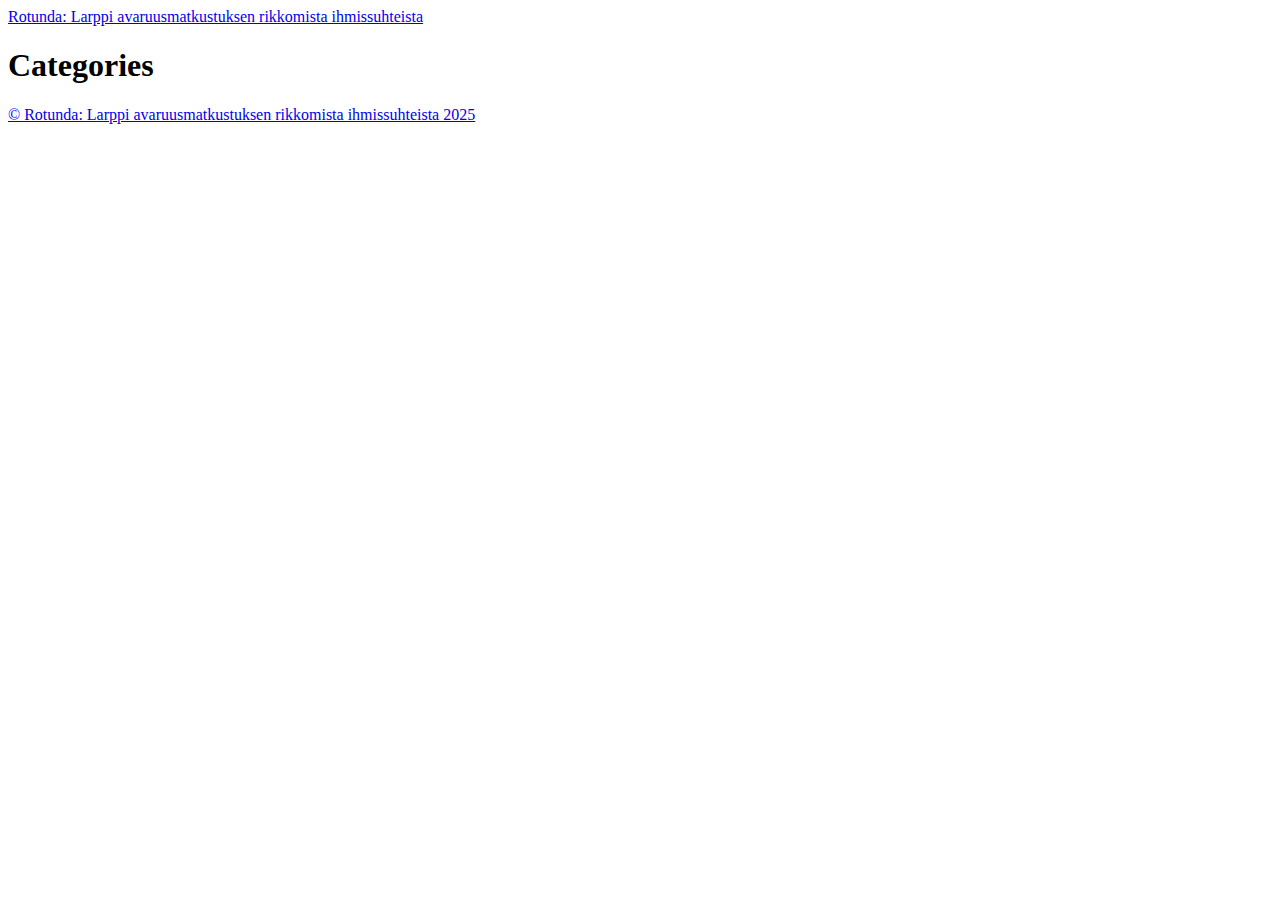
==== public/categories/index.html @ 49258a9d "initial commit" ====
<!DOCTYPE html>
<html lang="fi-fi">
  <head><script src="/livereload.js?mindelay=10&amp;v=2&amp;port=1313&amp;path=livereload" data-no-instant defer></script>
    <meta charset="utf-8">
    <meta http-equiv="X-UA-Compatible" content="IE=edge,chrome=1">
    
    <title>Rotunda: Larppi avaruusmatkustuksen rikkomista ihmissuhteista</title>
    <meta name="viewport" content="width=device-width,minimum-scale=1">
    <meta name="description" content="">
    <meta name="generator" content="Hugo 0.141.0">
    
    
    
      <meta name="robots" content="noindex, nofollow">
    
    

    
<link rel="stylesheet" href="/ananke/css/main.min.css" >



    

    
      

    

    
    
      <link href="/categories/index.xml" rel="alternate" type="application/rss+xml" title="Rotunda: Larppi avaruusmatkustuksen rikkomista ihmissuhteista" />
      <link href="/categories/index.xml" rel="feed" type="application/rss+xml" title="Rotunda: Larppi avaruusmatkustuksen rikkomista ihmissuhteista" />
      
    

    
      <link rel="canonical" href="http://localhost:1313/categories/">
    

    <meta property="og:url" content="http://localhost:1313/categories/">
  <meta property="og:site_name" content="Rotunda: Larppi avaruusmatkustuksen rikkomista ihmissuhteista">
  <meta property="og:title" content="Categories">
  <meta property="og:locale" content="fi_fi">
  <meta property="og:type" content="website">

  <meta itemprop="name" content="Categories">
  <meta name="twitter:card" content="summary">
  <meta name="twitter:title" content="Categories">

	
  </head><body class="ma0 avenir bg-near-white development">

    

  <header>
    <div class="pb3-m pb6-l bg-black">
      <nav class="pv3 ph3 ph4-ns" role="navigation">
  <div class="flex-l justify-between items-center center">
    <a href="/" class="f3 fw2 hover-white no-underline white-90 dib">
      
        Rotunda: Larppi avaruusmatkustuksen rikkomista ihmissuhteista
      
    </a>
    <div class="flex-l items-center">
      

      
      <div class="ananke-socials"></div>

    </div>
  </div>
</nav>

      <div class="tc-l pv3 ph3 ph4-ns">
        <h1 class="f2 f-subheadline-l fw2 light-silver mb0 lh-title">
          Categories
        </h1>
        
      </div>
    </div>
  </header>


    <main class="pb7" role="main">
      
    
  <article class="cf pa3 pa4-m pa4-l">
    <div class="measure-wide-l center f4 lh-copy nested-copy-line-height nested-links mid-gray">
      
    </div>
  </article>
  <div class="mw8 center">
    <section class="ph4">
      
    </section>
  </div>

    </main>
    <footer class="bg-black bottom-0 w-100 pa3" role="contentinfo">
  <div class="flex justify-between">
  <a class="f4 fw4 hover-white no-underline white-70 dn dib-ns pv2 ph3" href="http://localhost:1313/" >
    &copy;  Rotunda: Larppi avaruusmatkustuksen rikkomista ihmissuhteista 2025 
  </a>
    <div><div class="ananke-socials"></div>
</div>
  </div>
</footer>

  </body>
</html>
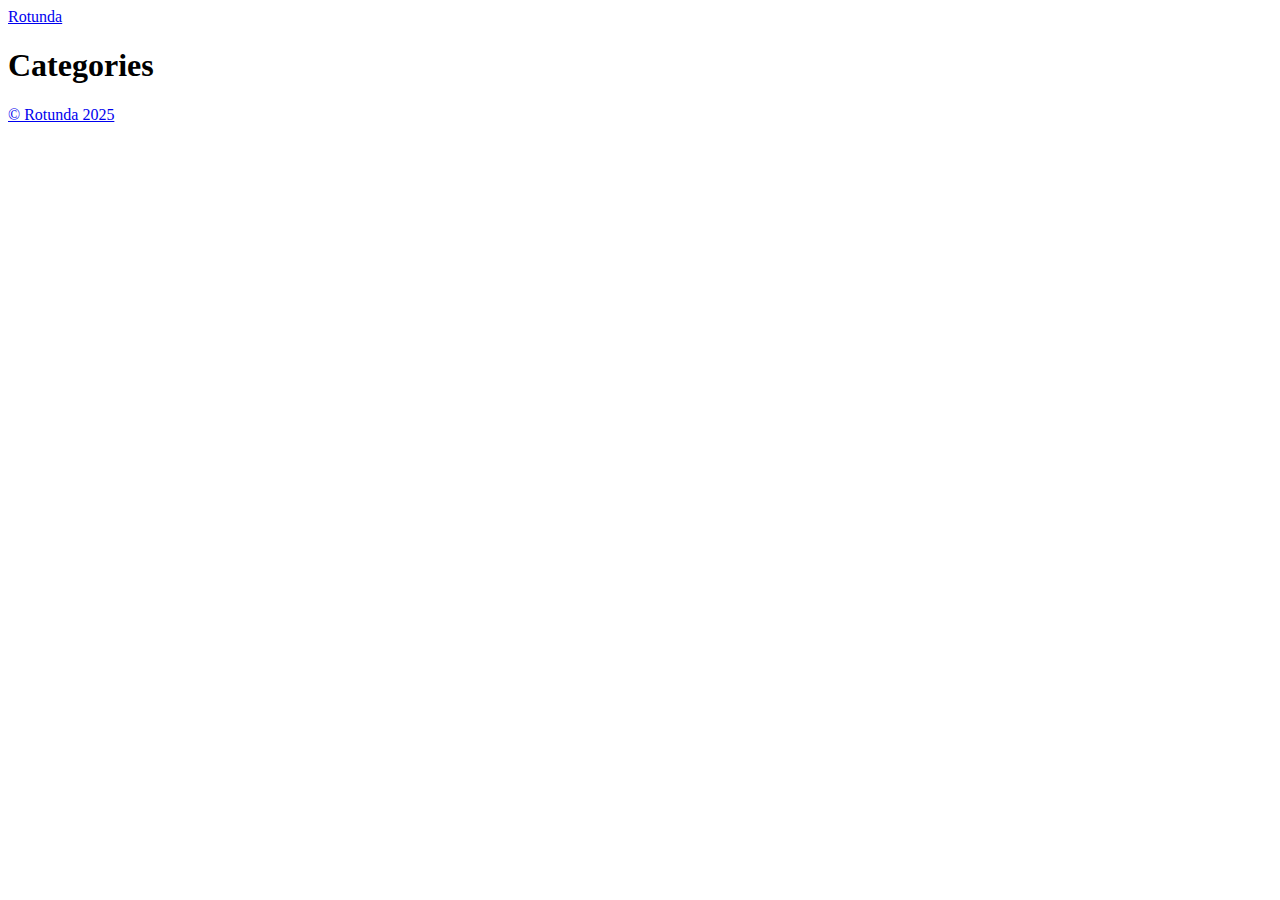
==== commit 186426be: "placeholder content" ====
--- a/public/categories/index.html
+++ b/public/categories/index.html
@@ -4,7 +4,7 @@
     <meta charset="utf-8">
     <meta http-equiv="X-UA-Compatible" content="IE=edge,chrome=1">
     
-    <title>Rotunda: Larppi avaruusmatkustuksen rikkomista ihmissuhteista</title>
+    <title>Rotunda</title>
     <meta name="viewport" content="width=device-width,minimum-scale=1">
     <meta name="description" content="">
     <meta name="generator" content="Hugo 0.141.0">
@@ -29,8 +29,8 @@
 
     
     
-      <link href="/categories/index.xml" rel="alternate" type="application/rss+xml" title="Rotunda: Larppi avaruusmatkustuksen rikkomista ihmissuhteista" />
-      <link href="/categories/index.xml" rel="feed" type="application/rss+xml" title="Rotunda: Larppi avaruusmatkustuksen rikkomista ihmissuhteista" />
+      <link href="/categories/index.xml" rel="alternate" type="application/rss+xml" title="Rotunda" />
+      <link href="/categories/index.xml" rel="feed" type="application/rss+xml" title="Rotunda" />
       
     
 
@@ -39,7 +39,7 @@
     
 
     <meta property="og:url" content="http://localhost:1313/categories/">
-  <meta property="og:site_name" content="Rotunda: Larppi avaruusmatkustuksen rikkomista ihmissuhteista">
+  <meta property="og:site_name" content="Rotunda">
   <meta property="og:title" content="Categories">
   <meta property="og:locale" content="fi_fi">
   <meta property="og:type" content="website">
@@ -59,7 +59,7 @@
   <div class="flex-l justify-between items-center center">
     <a href="/" class="f3 fw2 hover-white no-underline white-90 dib">
       
-        Rotunda: Larppi avaruusmatkustuksen rikkomista ihmissuhteista
+        Rotunda
       
     </a>
     <div class="flex-l items-center">
@@ -100,7 +100,7 @@
     <footer class="bg-black bottom-0 w-100 pa3" role="contentinfo">
   <div class="flex justify-between">
   <a class="f4 fw4 hover-white no-underline white-70 dn dib-ns pv2 ph3" href="http://localhost:1313/" >
-    &copy;  Rotunda: Larppi avaruusmatkustuksen rikkomista ihmissuhteista 2025 
+    &copy;  Rotunda 2025 
   </a>
     <div><div class="ananke-socials"></div>
 </div>
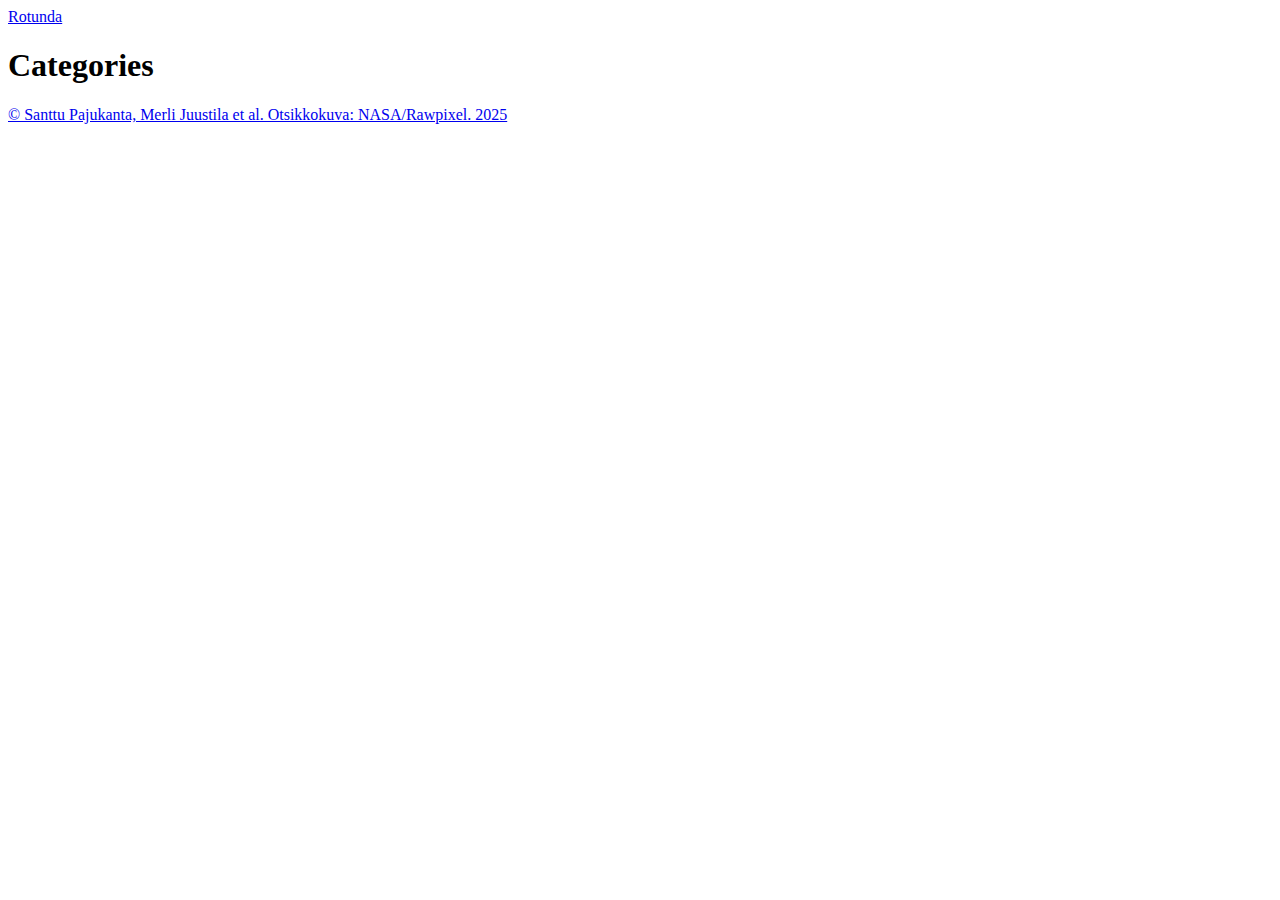
==== commit a52caa1a: "emdarken" ====
--- a/public/categories/index.html
+++ b/public/categories/index.html
@@ -19,6 +19,8 @@
 <link rel="stylesheet" href="/ananke/css/main.min.css" >
 
 
+
+  
 
     
 
@@ -49,7 +51,7 @@
   <meta name="twitter:title" content="Categories">
 
 	
-  </head><body class="ma0 avenir bg-near-white development">
+  </head><body class="ma0 bg-black-90 lexend development">
 
     
 
@@ -86,7 +88,7 @@
       
     
   <article class="cf pa3 pa4-m pa4-l">
-    <div class="measure-wide-l center f4 lh-copy nested-copy-line-height nested-links mid-gray">
+    <div class="measure-wide-l center f4 lh-copy nested-copy-line-height nested-links washed-blue">
       
     </div>
   </article>
@@ -100,7 +102,7 @@
     <footer class="bg-black bottom-0 w-100 pa3" role="contentinfo">
   <div class="flex justify-between">
   <a class="f4 fw4 hover-white no-underline white-70 dn dib-ns pv2 ph3" href="http://localhost:1313/" >
-    &copy;  Rotunda 2025 
+    &copy;  Santtu Pajukanta, Merli Juustila et al. Otsikkokuva: NASA/Rawpixel. 2025 
   </a>
     <div><div class="ananke-socials"></div>
 </div>
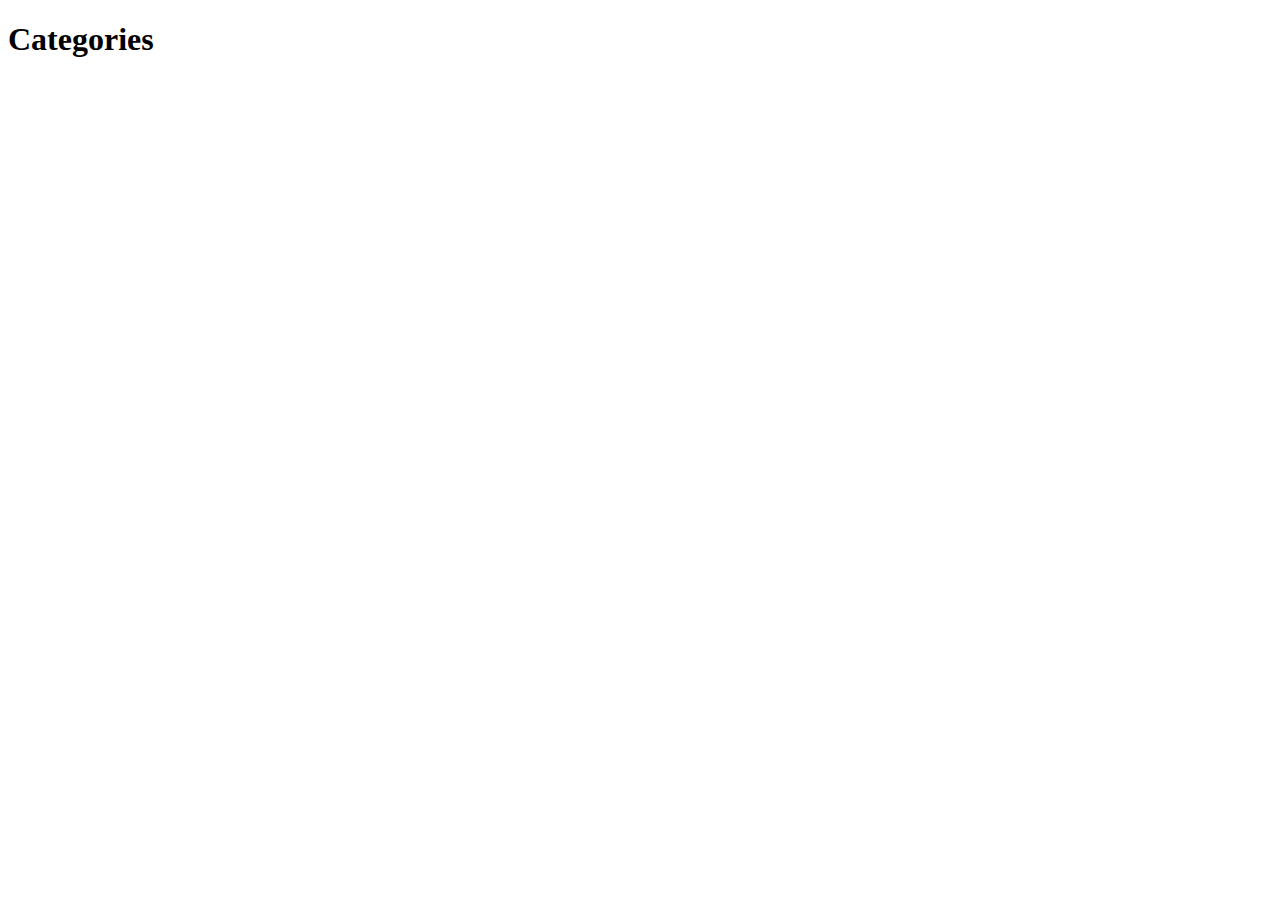
==== commit c66a0125: "custom theme" ====
--- a/public/categories/index.html
+++ b/public/categories/index.html
@@ -1,113 +1,21 @@
 <!DOCTYPE html>
-<html lang="fi-fi">
-  <head><script src="/livereload.js?mindelay=10&amp;v=2&amp;port=1313&amp;path=livereload" data-no-instant defer></script>
-    <meta charset="utf-8">
-    <meta http-equiv="X-UA-Compatible" content="IE=edge,chrome=1">
-    
-    <title>Rotunda</title>
-    <meta name="viewport" content="width=device-width,minimum-scale=1">
-    <meta name="description" content="">
-    <meta name="generator" content="Hugo 0.141.0">
-    
-    
-    
-      <meta name="robots" content="noindex, nofollow">
-    
-    
+<html lang="fi-fi" dir="ltr">
+<head><script src="/livereload.js?mindelay=10&amp;v=2&amp;port=59026&amp;path=livereload" data-no-instant defer></script>
+  <meta charset="utf-8">
+<meta name="viewport" content="width=device-width">
+<title>Categories | Rotunda</title>
 
-    
-<link rel="stylesheet" href="/ananke/css/main.min.css" >
+    <link rel="stylesheet" href="/css/main.css">
 
 
-
+</head>
+<body>
+  <main>
+    
+  <h1>Categories</h1>
+  
   
 
-    
-
-    
-      
-
-    
-
-    
-    
-      <link href="/categories/index.xml" rel="alternate" type="application/rss+xml" title="Rotunda" />
-      <link href="/categories/index.xml" rel="feed" type="application/rss+xml" title="Rotunda" />
-      
-    
-
-    
-      <link rel="canonical" href="http://localhost:1313/categories/">
-    
-
-    <meta property="og:url" content="http://localhost:1313/categories/">
-  <meta property="og:site_name" content="Rotunda">
-  <meta property="og:title" content="Categories">
-  <meta property="og:locale" content="fi_fi">
-  <meta property="og:type" content="website">
-
-  <meta itemprop="name" content="Categories">
-  <meta name="twitter:card" content="summary">
-  <meta name="twitter:title" content="Categories">
-
-	
-  </head><body class="ma0 bg-black-90 lexend development">
-
-    
-
-  <header>
-    <div class="pb3-m pb6-l bg-black">
-      <nav class="pv3 ph3 ph4-ns" role="navigation">
-  <div class="flex-l justify-between items-center center">
-    <a href="/" class="f3 fw2 hover-white no-underline white-90 dib">
-      
-        Rotunda
-      
-    </a>
-    <div class="flex-l items-center">
-      
-
-      
-      <div class="ananke-socials"></div>
-
-    </div>
-  </div>
-</nav>
-
-      <div class="tc-l pv3 ph3 ph4-ns">
-        <h1 class="f2 f-subheadline-l fw2 light-silver mb0 lh-title">
-          Categories
-        </h1>
-        
-      </div>
-    </div>
-  </header>
-
-
-    <main class="pb7" role="main">
-      
-    
-  <article class="cf pa3 pa4-m pa4-l">
-    <div class="measure-wide-l center f4 lh-copy nested-copy-line-height nested-links washed-blue">
-      
-    </div>
-  </article>
-  <div class="mw8 center">
-    <section class="ph4">
-      
-    </section>
-  </div>
-
-    </main>
-    <footer class="bg-black bottom-0 w-100 pa3" role="contentinfo">
-  <div class="flex justify-between">
-  <a class="f4 fw4 hover-white no-underline white-70 dn dib-ns pv2 ph3" href="http://localhost:1313/" >
-    &copy;  Santtu Pajukanta, Merli Juustila et al. Otsikkokuva: NASA/Rawpixel. 2025 
-  </a>
-    <div><div class="ananke-socials"></div>
-</div>
-  </div>
-</footer>
-
-  </body>
+  </main>
+</body>
 </html>
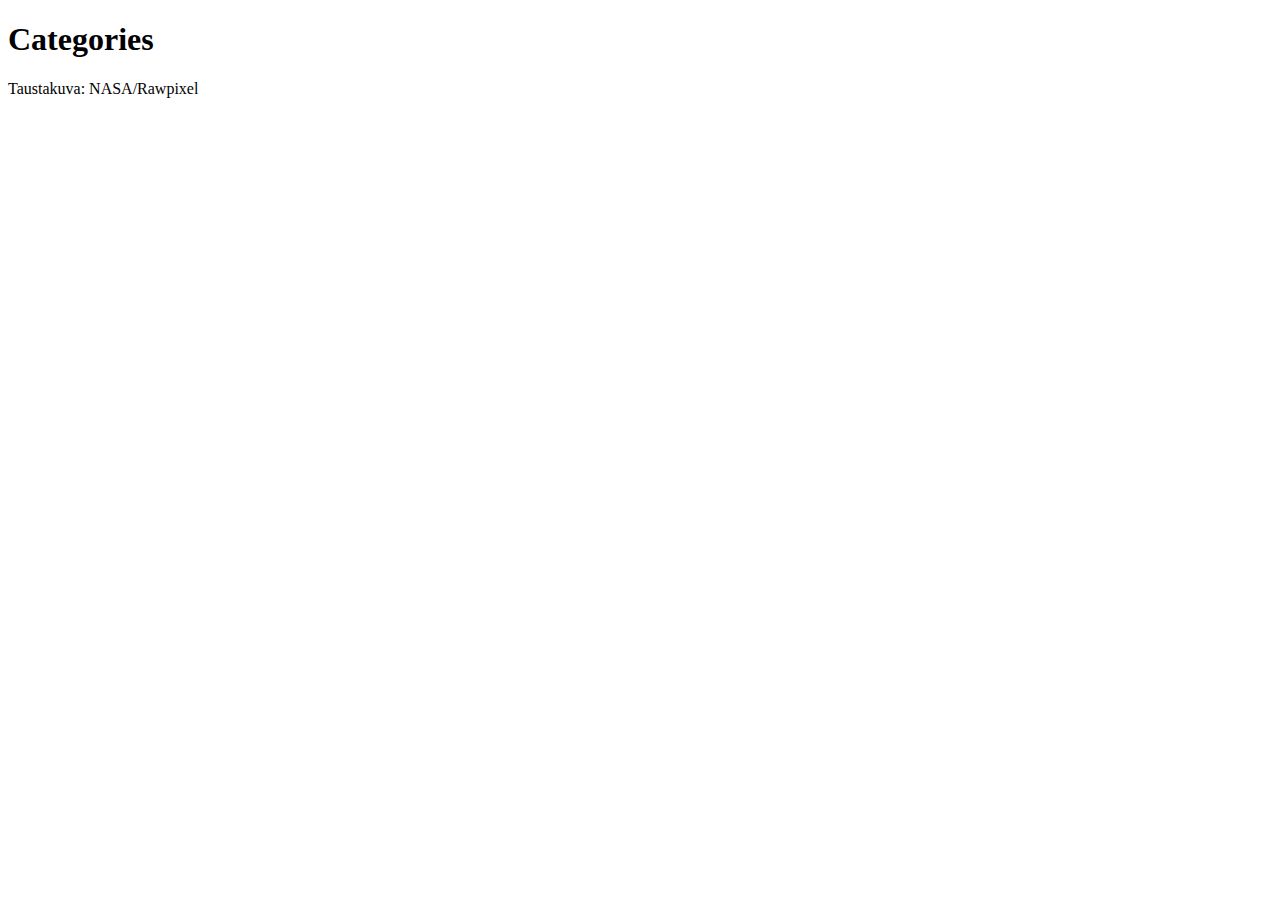
==== commit 40a05b8c: "clean up remnants of ananke" ====
--- a/public/categories/index.html
+++ b/public/categories/index.html
@@ -1,6 +1,6 @@
 <!DOCTYPE html>
 <html lang="fi-fi" dir="ltr">
-<head><script src="/livereload.js?mindelay=10&amp;v=2&amp;port=59026&amp;path=livereload" data-no-instant defer></script>
+<head><script src="/livereload.js?mindelay=10&amp;v=2&amp;port=1313&amp;path=livereload" data-no-instant defer></script>
   <meta charset="utf-8">
 <meta name="viewport" content="width=device-width">
 <title>Categories | Rotunda</title>
@@ -17,5 +17,9 @@
   
 
   </main>
+  <footer>
+    <p>Taustakuva: NASA/Rawpixel</p>
+
+  </footer>
 </body>
 </html>
